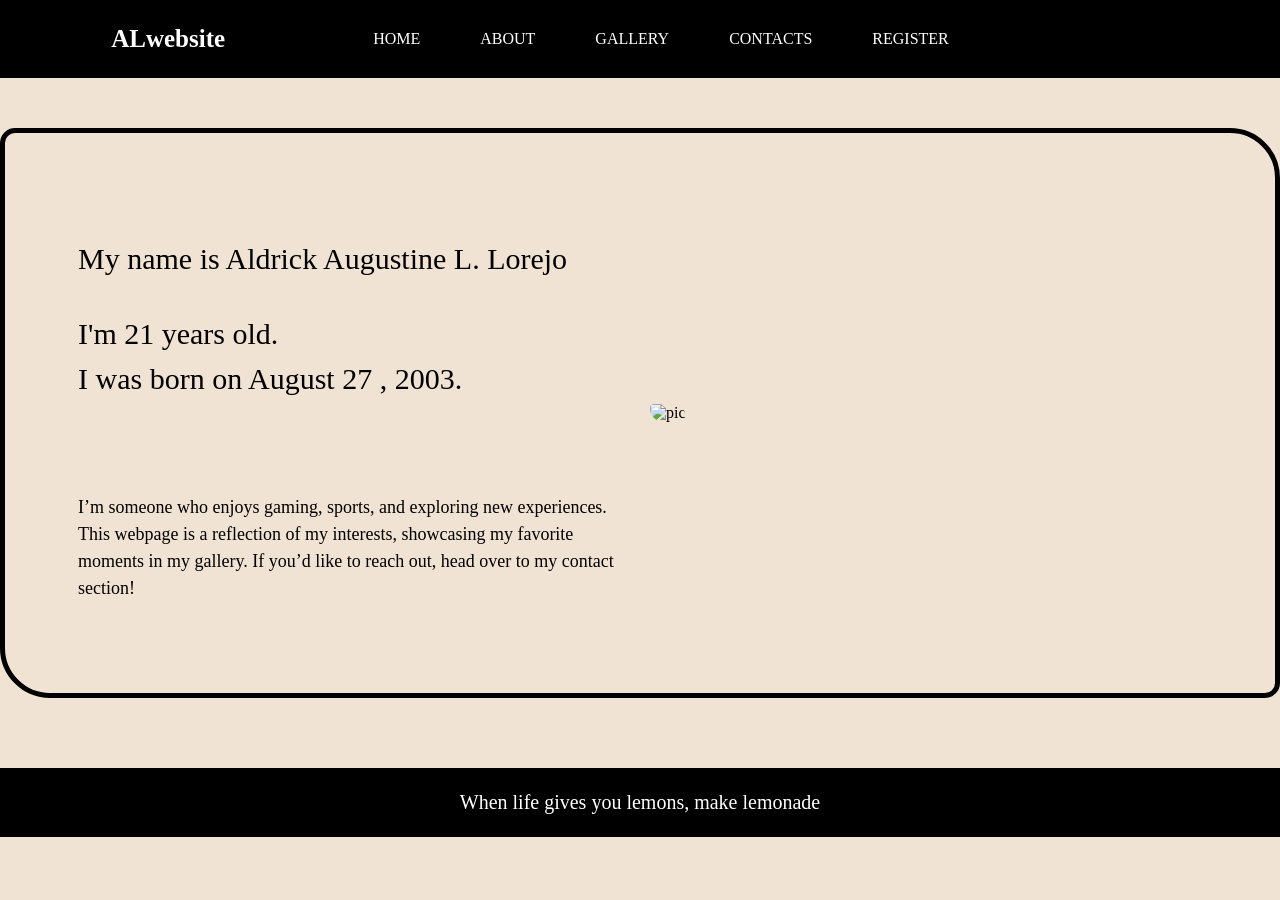
==== index.html @ 7047dbfd "Add files via upload" ====
<!DOCTYPE html>
<html>
    <head>
        <meta charset="UTF-8">
        <meta name="viewport" content="width=device-width, initial-scale=1.0">
        <link rel="stylesheet" href="webdesign.css">
        <title>My Website</title>
        <link rel="icon" type="image/icon" href="Media/logos.png">
    </head>
    <body>
        <div class="navs">
        <ul>
            <div class="logo"><p>ALwebsite</p></div>
            <li><a href="index.html">HOME</a></li>
            <li><a href="aboutme.html">ABOUT</a></li>
            <li><a href="gallerys.html">GALLERY</a></li>
            <li><a href="contacts.html">CONTACTS</a></li>
            <li><a href="registration.html">REGISTER</a></li>
        </ul>
    </div>
        
    
    <div class="container">
        <div class="about">
            <p>My name is Aldrick Augustine L. Lorejo</p>
            <p>I'm 21 years old.<br>
            I was born on August 27 , 2003.</p><br>
            <div class="descrip">
            <p>I’m someone who enjoys gaming, sports, and exploring new experiences. 
                This webpage is a reflection of my interests, showcasing my favorite 
                moments in my gallery. If you’d like to reach out, head over to my 
                contact section!</p>
            </div>
        </div>
        <div class="pic">
            <img src="Media/mees.jpg" alt="pic" width="340" height="340">
        </div>
    </div>
    
        <div class="footer">
            <p>When life gives you lemons, make lemonade</p>
        </div>

    </body>
</html>
---- webdesign.css ----
* {
    box-sizing: border-box;
    align-items: center;
  }
body{
    background: #F1E3D3;
    margin: 0;
    background-image: url('Media/color.gif');
    background-size: cover;
}
  
  .container{
    display: grid;
    grid-template-columns: 1fr 1fr;
    gap: 20px;
    align-items: center;
    max-width: 1500px;
    margin: auto;
    margin-top: 50px;
    padding: 73px;
    font-family: 'Patrick Hand', cursive;
    border-style: solid;
    border-width: 5px;
    border-radius: 15px 50px; 
  }
  img{
    border-radius: 15px 50px;
    width: 500px;
    height: auto;
    align-items: center;

  }
  .footer {
    background-color: black;
    color: white;
    margin-top: 70px;
    padding: 3px;
    text-align: center;
    font-size: 20px;
    font-family: 'Patrick Hand', cursive;
  }
  .logo{
    margin-right: 10%;
    font-family: Georgia, Times, 'Times New Roman', serif;
    font-size: 25px;
    font-weight: bold;
    color: white;
    white-space: nowrap;
  }
  .about{
    line-height: 1.5;
    font-size: 30px;
  }

  ul {
    list-style-type: none;
    margin: 0;
    padding: 0;
    padding-right: 200px;
    background-color: black;
    display: flex;
    justify-content: center;
    align-items: center;
    gap: 20px;
    flex-wrap: nowrap;
  }
  li {
    float: none;
    display: inline-block;
  }
  li a {
    display: block;
    color: white;
    text-align: center;
    padding: 14px 20px;
    text-decoration: none;
  }
  li a:hover {
    background-color: #333;
  }
  .descrip{
    font-size: large;
  }


@media (max-width: 600px) {
  .container {
      grid-template-columns: 1fr;
      text-align: center;
  }
}

@media screen and (max-width: 1024px) {
    .logo {
        margin-right: 10%; /* Reduce spacing on smaller screens */
        font-size: 22px; /* Adjust font size */
    }

    ul {
        gap: 10px; /* Reduce gap between menu items */
        padding-right: 50px; /* Prevents overflow */
    }
}

@media screen and (max-width: 768px) {
    ul {
        flex-direction: column; /* Stack menu items vertically */
        padding: 10px 0; /* Add spacing */
    }

    li {
        width: 100%;
        text-align: center;
    }

    li a {
        width: 100%;
        padding: 12px;
    }

    .logo {
        margin: 0 auto; /* Center the logo */
        display: block;
        text-align: center;
    }

    .about {
        font-size: 18px;
        
    }

    .pic{
        display: block;
    }

}

@media screen and (max-width: 480px) {
    .logo {
        font-size: 20px; /* Smaller font for smaller screens */
    }

    .about {
        font-size: 22px;
    }

    .pic{
        display: block;
    }

    li a {
        font-size: 16px;
        padding: 10px;
    }
}


@media (max-width: 1024px) { /* Tablets */
  .container {
      display: flex;
      flex-direction: column; /* Ensure stacking */
      align-items: center;
      justify-content: center;
      text-align: center;
      padding: 40px;
  }
  img {
      max-width: 400px;
  }
  .about {
      font-size: 26px;
  }
}

@media (max-width: 768px) { /* Small Tablets and Large Phones */
  .container {
      flex-direction: column;
      align-items: center;
      justify-content: center;
      text-align: center;
      padding: 30px;
  }
  img {
      max-width: 350px;
  }
  .about {
      font-size: 24px;
  }
}

@media (max-width: 480px) { /* Mobile */
  .container {
      padding: 20px;
      
  }
  img {
      max-width: 100%;
      
  }
  .about {
      font-size: 20px;
      text-align: center;
  }
}

/* About Me Design /*
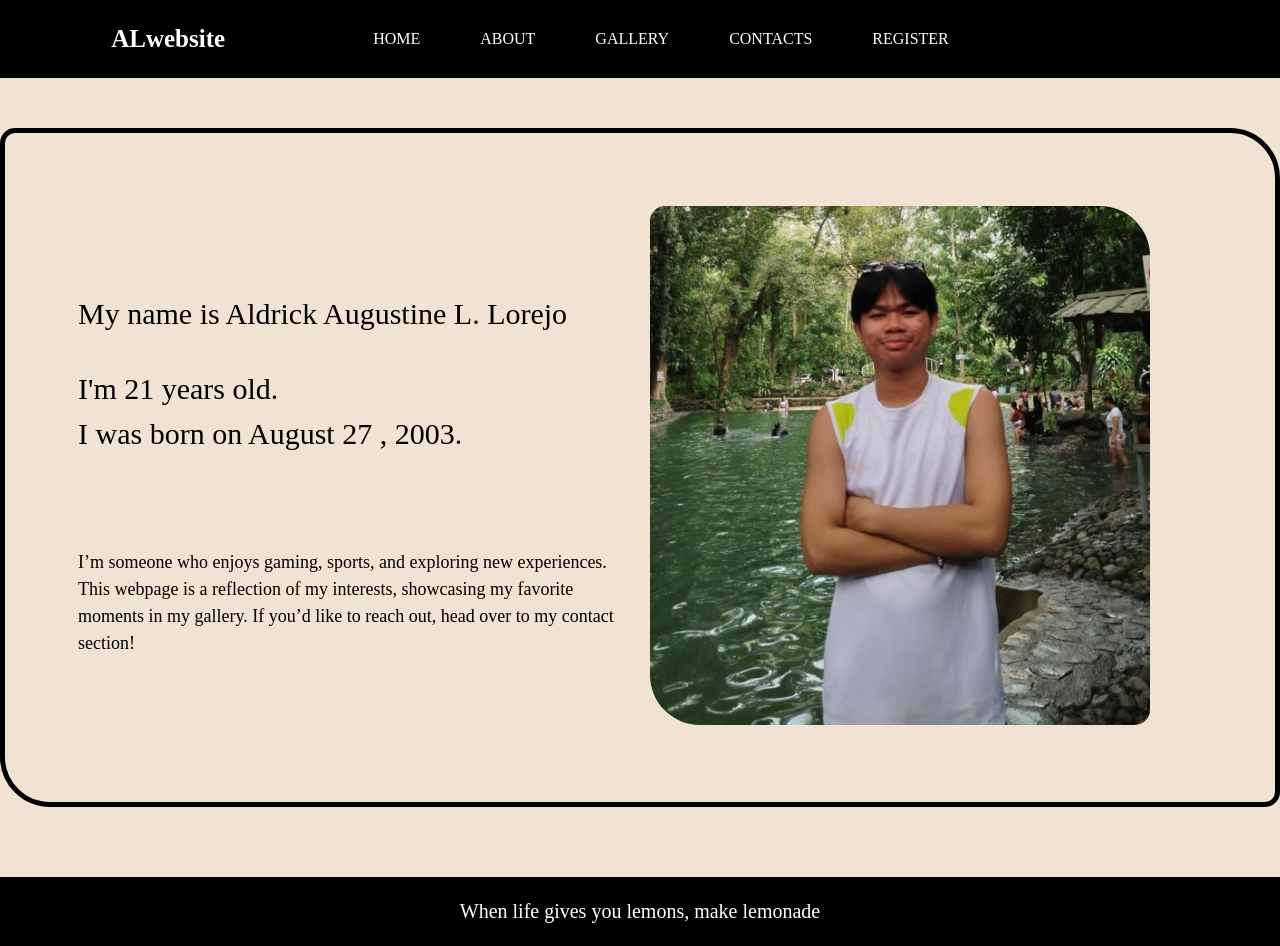
==== commit b54b829c: "Update index.html" ====
--- a/index.html
+++ b/index.html
@@ -5,7 +5,7 @@
         <meta name="viewport" content="width=device-width, initial-scale=1.0">
         <link rel="stylesheet" href="webdesign.css">
         <title>My Website</title>
-        <link rel="icon" type="image/icon" href="Media/logos.png">
+        <link rel="icon" type="image/icon" href="logos.png">
     </head>
     <body>
         <div class="navs">
@@ -33,7 +33,7 @@
             </div>
         </div>
         <div class="pic">
-            <img src="Media/mees.jpg" alt="pic" width="340" height="340">
+            <img src="mees.jpg" alt="pic" width="340" height="340">
         </div>
     </div>
     
@@ -42,4 +42,4 @@
         </div>
 
     </body>
-</html>+</html>
